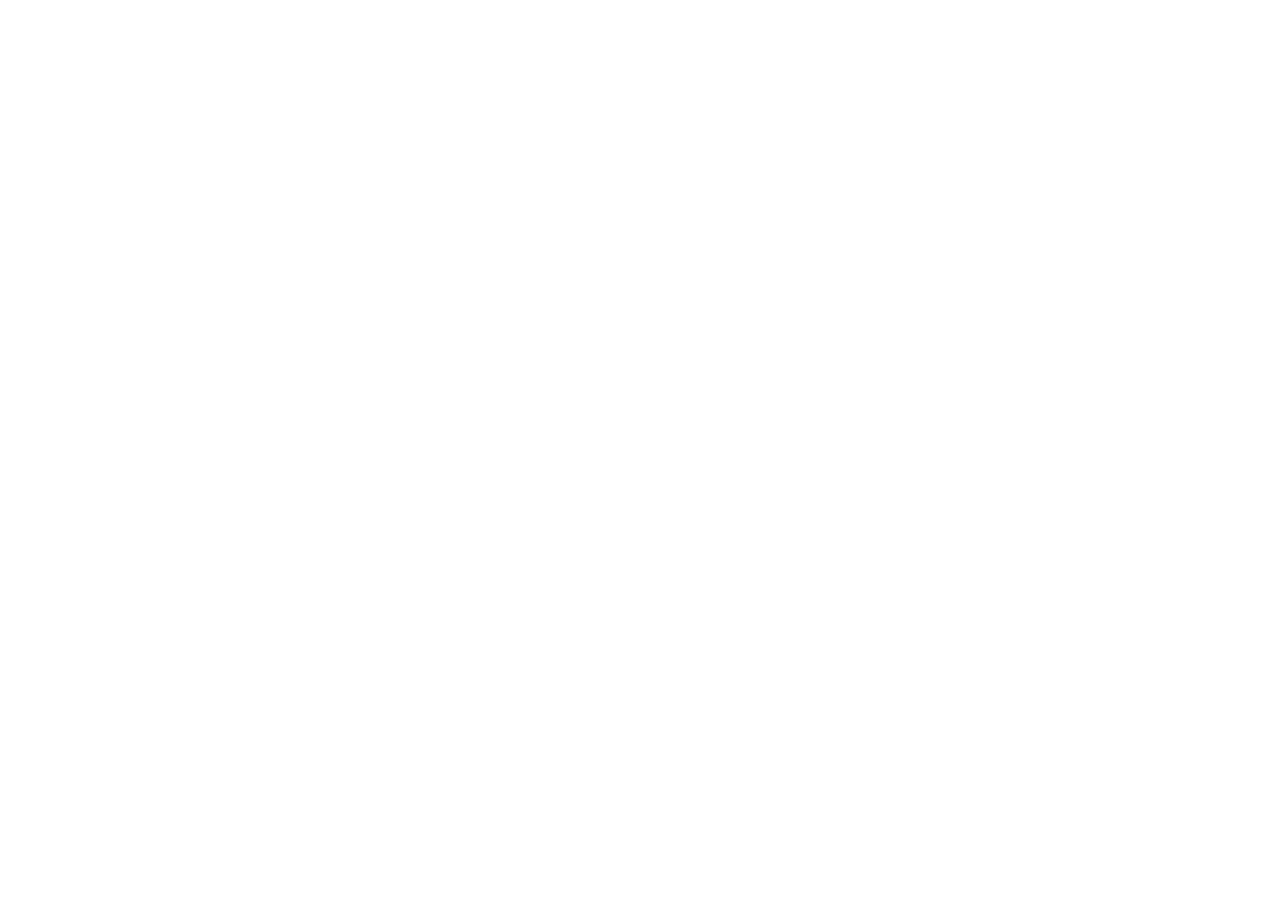
==== docs/index.html @ 6d5ba5a2 "docs add" ====
<!doctype html><html lang="en"><head><meta charset="utf-8"/><link rel="icon" href="/favicon.ico"/><meta name="viewport" content="width=device-width,initial-scale=1"/><meta name="theme-color" content="#000000"/><meta name="description" content="Web site created using create-react-app"/><link rel="apple-touch-icon" href="/logo192.png"/><link rel="manifest" href="/manifest.json"/><link rel="stylesheet" href="https://cdnjs.cloudflare.com/ajax/libs/animate.css/4.0.0/animate.min.css"/><title>Gif App</title><link href="/static/css/main.e6e99927.chunk.css" rel="stylesheet"></head><body><noscript>You need to enable JavaScript to run this app.</noscript><div id="root"></div><script>!function(e){function r(r){for(var n,p,f=r[0],i=r[1],l=r[2],c=0,s=[];c<f.length;c++)p=f[c],Object.prototype.hasOwnProperty.call(o,p)&&o[p]&&s.push(o[p][0]),o[p]=0;for(n in i)Object.prototype.hasOwnProperty.call(i,n)&&(e[n]=i[n]);for(a&&a(r);s.length;)s.shift()();return u.push.apply(u,l||[]),t()}function t(){for(var e,r=0;r<u.length;r++){for(var t=u[r],n=!0,f=1;f<t.length;f++){var i=t[f];0!==o[i]&&(n=!1)}n&&(u.splice(r--,1),e=p(p.s=t[0]))}return e}var n={},o={1:0},u=[];function p(r){if(n[r])return n[r].exports;var t=n[r]={i:r,l:!1,exports:{}};return e[r].call(t.exports,t,t.exports,p),t.l=!0,t.exports}p.m=e,p.c=n,p.d=function(e,r,t){p.o(e,r)||Object.defineProperty(e,r,{enumerable:!0,get:t})},p.r=function(e){"undefined"!=typeof Symbol&&Symbol.toStringTag&&Object.defineProperty(e,Symbol.toStringTag,{value:"Module"}),Object.defineProperty(e,"__esModule",{value:!0})},p.t=function(e,r){if(1&r&&(e=p(e)),8&r)return e;if(4&r&&"object"==typeof e&&e&&e.__esModule)return e;var t=Object.create(null);if(p.r(t),Object.defineProperty(t,"default",{enumerable:!0,value:e}),2&r&&"string"!=typeof e)for(var n in e)p.d(t,n,function(r){return e[r]}.bind(null,n));return t},p.n=function(e){var r=e&&e.__esModule?function(){return e.default}:function(){return e};return p.d(r,"a",r),r},p.o=function(e,r){return Object.prototype.hasOwnProperty.call(e,r)},p.p="/";var f=this["webpackJsonpgif-expert-app"]=this["webpackJsonpgif-expert-app"]||[],i=f.push.bind(f);f.push=r,f=f.slice();for(var l=0;l<f.length;l++)r(f[l]);var a=i;t()}([])</script><script src="/static/js/2.56c56de3.chunk.js"></script><script src="/static/js/main.e1bac77b.chunk.js"></script></body></html>
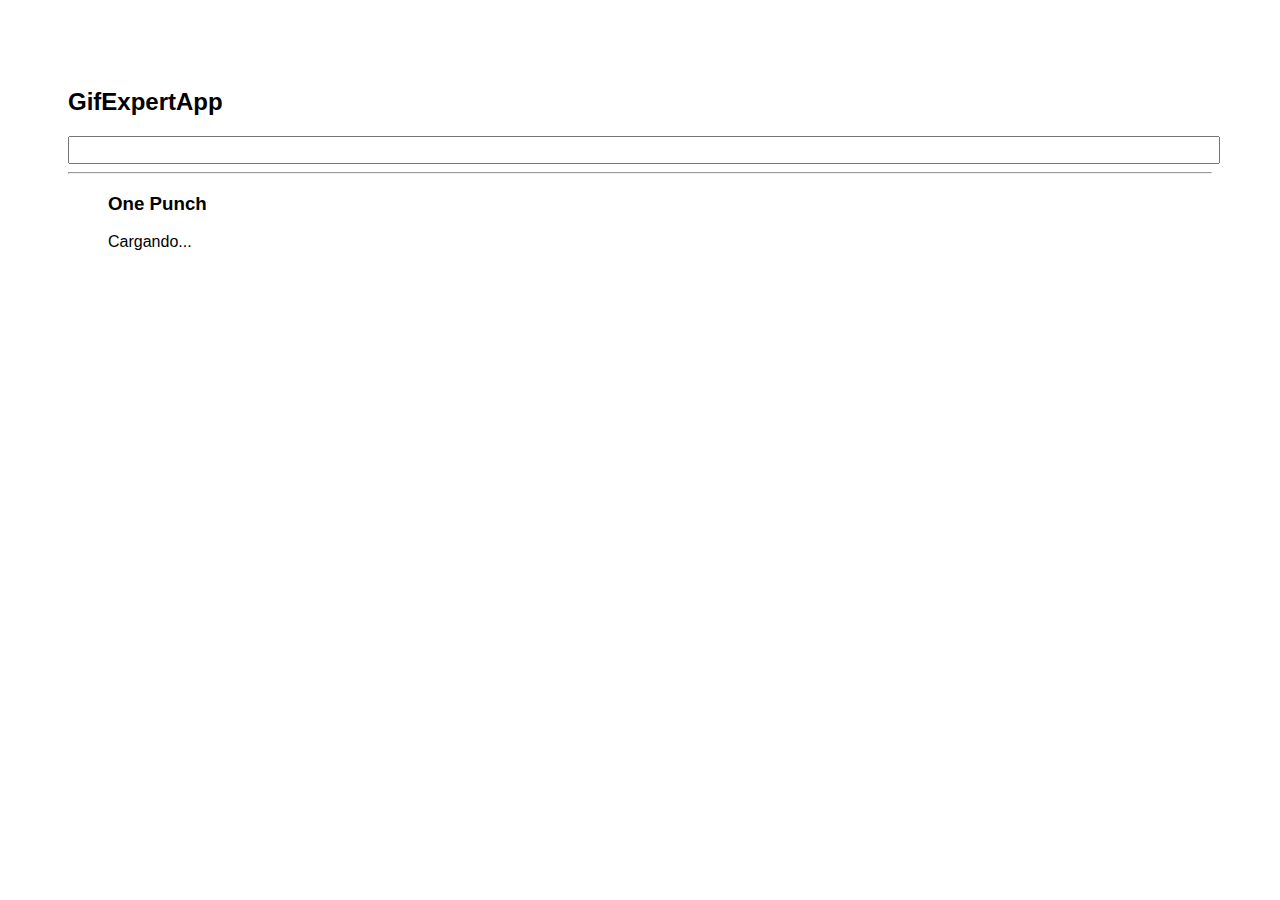
==== commit 0622b2ab: "index update" ====
--- a/docs/index.html
+++ b/docs/index.html
@@ -1 +1,118 @@
-<!doctype html><html lang="en"><head><meta charset="utf-8"/><link rel="icon" href="/favicon.ico"/><meta name="viewport" content="width=device-width,initial-scale=1"/><meta name="theme-color" content="#000000"/><meta name="description" content="Web site created using create-react-app"/><link rel="apple-touch-icon" href="/logo192.png"/><link rel="manifest" href="/manifest.json"/><link rel="stylesheet" href="https://cdnjs.cloudflare.com/ajax/libs/animate.css/4.0.0/animate.min.css"/><title>Gif App</title><link href="/static/css/main.e6e99927.chunk.css" rel="stylesheet"></head><body><noscript>You need to enable JavaScript to run this app.</noscript><div id="root"></div><script>!function(e){function r(r){for(var n,p,f=r[0],i=r[1],l=r[2],c=0,s=[];c<f.length;c++)p=f[c],Object.prototype.hasOwnProperty.call(o,p)&&o[p]&&s.push(o[p][0]),o[p]=0;for(n in i)Object.prototype.hasOwnProperty.call(i,n)&&(e[n]=i[n]);for(a&&a(r);s.length;)s.shift()();return u.push.apply(u,l||[]),t()}function t(){for(var e,r=0;r<u.length;r++){for(var t=u[r],n=!0,f=1;f<t.length;f++){var i=t[f];0!==o[i]&&(n=!1)}n&&(u.splice(r--,1),e=p(p.s=t[0]))}return e}var n={},o={1:0},u=[];function p(r){if(n[r])return n[r].exports;var t=n[r]={i:r,l:!1,exports:{}};return e[r].call(t.exports,t,t.exports,p),t.l=!0,t.exports}p.m=e,p.c=n,p.d=function(e,r,t){p.o(e,r)||Object.defineProperty(e,r,{enumerable:!0,get:t})},p.r=function(e){"undefined"!=typeof Symbol&&Symbol.toStringTag&&Object.defineProperty(e,Symbol.toStringTag,{value:"Module"}),Object.defineProperty(e,"__esModule",{value:!0})},p.t=function(e,r){if(1&r&&(e=p(e)),8&r)return e;if(4&r&&"object"==typeof e&&e&&e.__esModule)return e;var t=Object.create(null);if(p.r(t),Object.defineProperty(t,"default",{enumerable:!0,value:e}),2&r&&"string"!=typeof e)for(var n in e)p.d(t,n,function(r){return e[r]}.bind(null,n));return t},p.n=function(e){var r=e&&e.__esModule?function(){return e.default}:function(){return e};return p.d(r,"a",r),r},p.o=function(e,r){return Object.prototype.hasOwnProperty.call(e,r)},p.p="/";var f=this["webpackJsonpgif-expert-app"]=this["webpackJsonpgif-expert-app"]||[],i=f.push.bind(f);f.push=r,f=f.slice();for(var l=0;l<f.length;l++)r(f[l]);var a=i;t()}([])</script><script src="/static/js/2.56c56de3.chunk.js"></script><script src="/static/js/main.e1bac77b.chunk.js"></script></body></html>+<!DOCTYPE html>
+<html lang="en">
+  <head>
+    <meta charset="utf-8" />
+    <link rel="icon" href="./favicon.ico" />
+    <meta name="viewport" content="width=device-width,initial-scale=1" />
+    <meta name="theme-color" content="#000000" />
+    <meta
+      name="description"
+      content="Web site created using create-react-app"
+    />
+    <link rel="apple-touch-icon" href="./logo192.png" />
+    <link rel="manifest" href="./manifest.json" />
+    <link
+      rel="stylesheet"
+      href="https://cdnjs.cloudflare.com/ajax/libs/animate.css/4.0.0/animate.min.css"
+    />
+    <title>Gif App</title>
+    <link href="./static/css/main.e6e99927.chunk.css" rel="stylesheet" />
+  </head>
+  <body>
+    <noscript>You need to enable JavaScript to run this app.</noscript>
+    <div id="root"></div>
+    <script>
+      !(function (e) {
+        function r(r) {
+          for (
+            var n, p, f = r[0], i = r[1], l = r[2], c = 0, s = [];
+            c < f.length;
+            c++
+          )
+            (p = f[c]),
+              Object.prototype.hasOwnProperty.call(o, p) &&
+                o[p] &&
+                s.push(o[p][0]),
+              (o[p] = 0);
+          for (n in i)
+            Object.prototype.hasOwnProperty.call(i, n) && (e[n] = i[n]);
+          for (a && a(r); s.length; ) s.shift()();
+          return u.push.apply(u, l || []), t();
+        }
+        function t() {
+          for (var e, r = 0; r < u.length; r++) {
+            for (var t = u[r], n = !0, f = 1; f < t.length; f++) {
+              var i = t[f];
+              0 !== o[i] && (n = !1);
+            }
+            n && (u.splice(r--, 1), (e = p((p.s = t[0]))));
+          }
+          return e;
+        }
+        var n = {},
+          o = { 1: 0 },
+          u = [];
+        function p(r) {
+          if (n[r]) return n[r].exports;
+          var t = (n[r] = { i: r, l: !1, exports: {} });
+          return e[r].call(t.exports, t, t.exports, p), (t.l = !0), t.exports;
+        }
+        (p.m = e),
+          (p.c = n),
+          (p.d = function (e, r, t) {
+            p.o(e, r) ||
+              Object.defineProperty(e, r, { enumerable: !0, get: t });
+          }),
+          (p.r = function (e) {
+            "undefined" != typeof Symbol &&
+              Symbol.toStringTag &&
+              Object.defineProperty(e, Symbol.toStringTag, { value: "Module" }),
+              Object.defineProperty(e, "__esModule", { value: !0 });
+          }),
+          (p.t = function (e, r) {
+            if ((1 & r && (e = p(e)), 8 & r)) return e;
+            if (4 & r && "object" == typeof e && e && e.__esModule) return e;
+            var t = Object.create(null);
+            if (
+              (p.r(t),
+              Object.defineProperty(t, "default", { enumerable: !0, value: e }),
+              2 & r && "string" != typeof e)
+            )
+              for (var n in e)
+                p.d(
+                  t,
+                  n,
+                  function (r) {
+                    return e[r];
+                  }.bind(null, n)
+                );
+            return t;
+          }),
+          (p.n = function (e) {
+            var r =
+              e && e.__esModule
+                ? function () {
+                    return e.default;
+                  }
+                : function () {
+                    return e;
+                  };
+            return p.d(r, "a", r), r;
+          }),
+          (p.o = function (e, r) {
+            return Object.prototype.hasOwnProperty.call(e, r);
+          }),
+          (p.p = "/");
+        var f = (this["webpackJsonpgif-expert-app"] =
+            this["webpackJsonpgif-expert-app"] || []),
+          i = f.push.bind(f);
+        (f.push = r), (f = f.slice());
+        for (var l = 0; l < f.length; l++) r(f[l]);
+        var a = i;
+        t();
+      })([]);
+    </script>
+    <script src="./static/js/2.56c56de3.chunk.js"></script>
+    <script src="./static/js/main.e1bac77b.chunk.js"></script>
+  </body>
+</html>
--- a/docs/static/css/main.e6e99927.chunk.css
+++ b/docs/static/css/main.e6e99927.chunk.css
@@ -0,0 +1,2 @@
+*{font-family:Arial,Helvetica,sans-serif}body{padding:60px}input{font-size:1.2rem;width:100%;color:grey}.card-grid{display:flex;flex-direction:row;flex-wrap:wrap}.card{align-content:center;border:1px solid grey;border-radius:6px;margin-bottom:10px;margin-right:10px;overflow:hidden}.card p{padding:5px;text-align:center}.card img{max-height:170px}
+/*# sourceMappingURL=main.e6e99927.chunk.css.map */